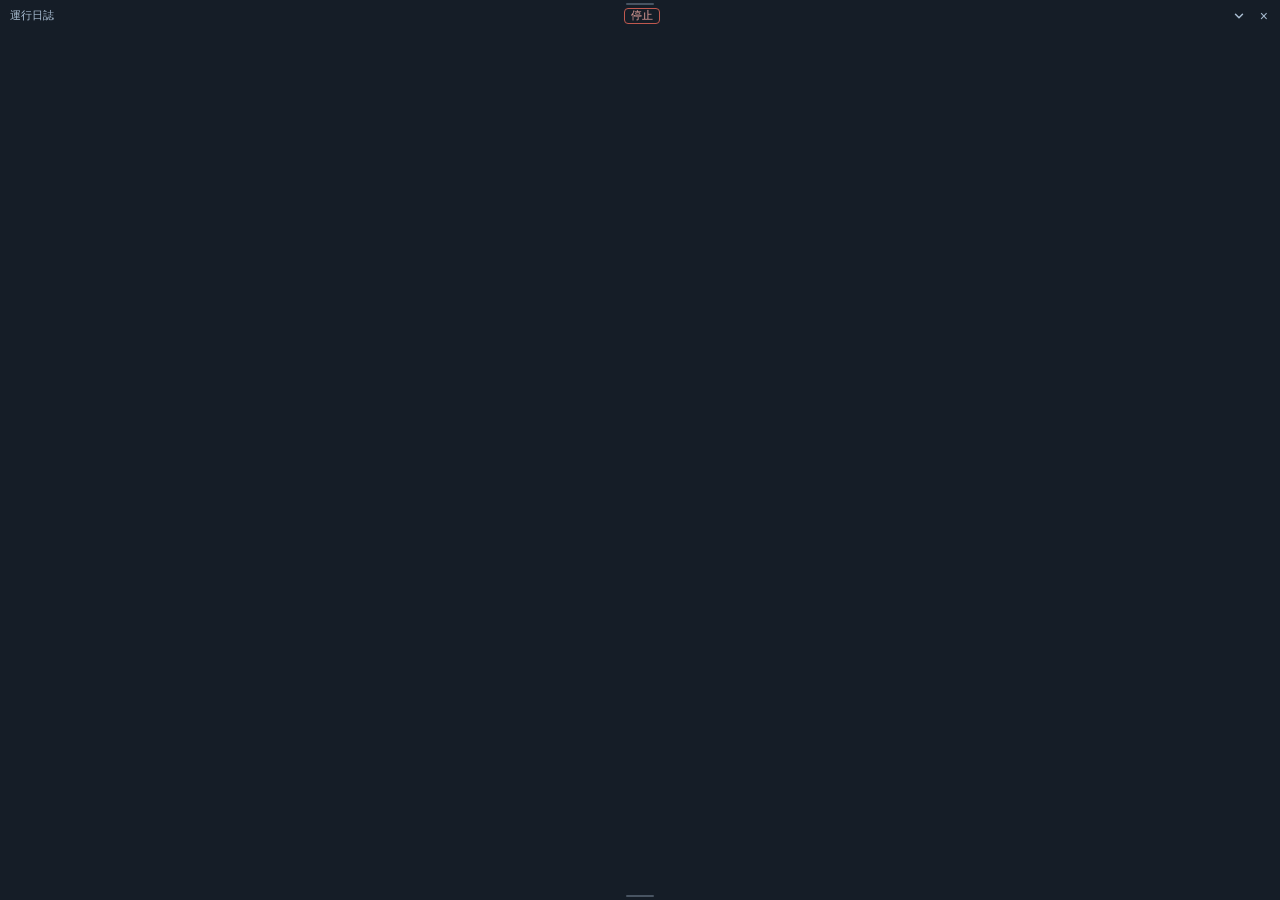
==== ui/log.html @ 016b860e "新增料理、雪雕、釣魚、採集自動化，支援前景與模擬器操作 - 料理：自動烹飪，可記錄目前菜品避免煮錯，並統計做失敗的份數 - 雪雕：自動操作雪雕流程 - 釣魚：自動拋竿，定時噴香水、放誘魚器、吃食物、丟" ====
<!doctype html>
<html lang="zh-TW">
  <head>
    <meta charset="UTF-8" />
    <title>浮動日誌</title>
    <style>
      html,
      body {
        margin: 0;
        height: 100%;
        overflow: hidden;
        background: rgba(20, 28, 38, 0.92);
        color: #eaf2fa;
        font: 12px/1.45 'Microsoft JhengHei', 'Segoe UI', sans-serif;
        user-select: none;
        -webkit-user-select: none;
      }
      .bar {
        display: grid;
        grid-template-columns: 1fr auto 1fr;
        align-items: center;
        height: 28px;
        padding: 4px 6px 0 10px;
        box-sizing: border-box;
        color: #a9bdd2;
        font-size: 11px;
        cursor: move;
      }
      .bar-left {
        min-width: 0;
        overflow: hidden;
        white-space: nowrap;
        text-overflow: ellipsis;
      }
      .bar-center {
        display: flex;
        align-items: center;
        justify-content: center;
        gap: 2px;
      }
      .bar-right {
        display: flex;
        align-items: center;
        gap: 2px;
        justify-self: end;
      }
      .elapsed {
        margin-left: 6px;
        color: #8fa6bd;
      }
      .stop {
        border: 1px solid #c0594f;
        border-radius: 4px;
        background: transparent;
        color: #f0a9a2;
        font: inherit;
        font-size: 11px;
        line-height: 1.2;
        padding: 0 6px;
        cursor: pointer;
        white-space: nowrap;
      }
      .stop:hover {
        background: #c0594f;
        color: #fff;
      }
      .grip {
        position: absolute;
        left: 0;
        right: 0;
        height: 8px;
        cursor: ns-resize;
        z-index: 2;
      }
      .grip.top {
        top: 0;
      }
      .grip.bottom {
        bottom: 0;
      }
      .grip::after {
        content: '';
        position: absolute;
        left: 50%;
        width: 28px;
        height: 2px;
        margin-left: -14px;
        top: 3px;
        border-radius: 1px;
        background: rgba(169, 189, 210, 0.35);
      }
      .grip:hover::after {
        background: rgba(169, 189, 210, 0.8);
      }
      body.collapsed .grip {
        display: none;
      }
      .collapse svg {
        display: block;
      }
      .collapse {
        border: 0;
        background: transparent;
        color: #a9bdd2;
        font-size: 14px;
        line-height: 1;
        padding: 2px 6px;
        cursor: pointer;
      }
      .collapse:hover {
        color: #fff;
      }
      body.collapsed #log {
        display: none;
      }
      /* 縮小後只剩標題列: 拿掉上方的內距，內容才會在視窗內上下置中 */
      body.collapsed .bar {
        height: 100%;
        padding-top: 0;
      }
      .close {
        border: 0;
        background: transparent;
        color: #a9bdd2;
        font-size: 14px;
        line-height: 1;
        padding: 2px 6px;
        cursor: pointer;
      }
      .close:disabled,
      .stop:disabled {
        opacity: 0.35;
        cursor: default;
      }
      .close:disabled:hover {
        color: #a9bdd2;
      }
      .stop:disabled:hover {
        background: transparent;
        color: #f0a9a2;
      }
      .close:hover {
        color: #fff;
      }
      #log {
        height: calc(100% - 28px);
        box-sizing: border-box;
        padding: 0 10px 6px;
        overflow-y: auto;
        overflow-x: hidden;
      }
      #log::-webkit-scrollbar {
        width: 6px;
      }
      #log::-webkit-scrollbar-thumb {
        background: rgba(169, 189, 210, 0.4);
        border-radius: 3px;
      }
      #log div {
        margin-top: 4px;
        white-space: normal;
        overflow-wrap: anywhere;
      }
    </style>
  </head>
  <body>
    <div class="bar pywebview-drag-region"><div class="bar-left"><span id="title">運行日誌</span><span id="elapsed" class="elapsed"></span></div><div class="bar-center"><button type="button" class="stop" id="stopBtn">停止</button></div><div class="bar-right"><button type="button" class="collapse" id="collapseBtn" aria-label="縮小"><svg viewBox="0 0 24 24" width="14" height="14" fill="none" stroke="currentColor" stroke-width="2.5" stroke-linecap="round" stroke-linejoin="round"><path d="m6 9 6 6 6-6"/></svg></button><button type="button" class="close" id="closeBtn" aria-label="關閉">×</button></div></div>
    <div id="log"></div>
    <div class="grip top" title="拖拉調整高度"></div>
    <div class="grip bottom" title="拖拉調整高度"></div>
    <script>
      const logEl = document.querySelector('#log');
      const gripEls = document.querySelectorAll('.grip');
      const elapsedEl = document.querySelector('#elapsed');
      const stopBtn = document.querySelector('#stopBtn');
      const closeBtn = document.querySelector('#closeBtn');
      const MAX_LINES = 200;
      const clock = (sec) => `${Math.floor(sec / 3600)}:${String(Math.floor((sec % 3600) / 60)).padStart(2, '0')}:${String(sec % 60).padStart(2, '0')}`;
      let baseElapsed = null;
      let baseAt = 0;
      let isRunning = false;
      // 執行時間在兩次輪詢之間也自己每秒往前跳，不用等後端回報
      const renderElapsed = () => {
        if (baseElapsed == null) return;
        const sec = baseElapsed + (isRunning ? Math.floor((Date.now() - baseAt) / 1000) : 0);
        elapsedEl.textContent = clock(sec);
      };
      setInterval(renderElapsed, 500);
      let index = 0;
      let run = -1;
      let closing = false;
      let wasRunning = false;
      window.markClosing = () => {
        closing = true;
      };

      const poll = async () => {
        if (closing) return;
        let res;
        try {
          res = await window.pywebview.api.apiFloatPoll(index, run);
        } catch (e) {
          return;
        }
        if (res.run !== run) {
          // 新的一次運行: 清掉上一次的內容
          run = res.run;
          index = 0;
          logEl.replaceChildren();
        }
        // 使用者往上捲去看舊的訊息時，新訊息進來不要把畫面拉回最底
        const atBottom = logEl.scrollHeight - logEl.scrollTop - logEl.clientHeight < 8;
        res.logs.forEach((log) => {
          index = log.index;
          const line = document.createElement('div');
          line.textContent = log.msg;
          line.title = log.msg;
          logEl.appendChild(line);
        });
        while (logEl.childElementCount > MAX_LINES) logEl.firstElementChild.remove();
        if (atBottom) logEl.scrollTop = logEl.scrollHeight;
        // 任務結束就收起來
        if (res.stopKey) stopBtn.textContent = `停止（${res.stopKey}）`;
        if (res.elapsed != null) {
          baseElapsed = res.elapsed;
          baseAt = Date.now();
          isRunning = res.running;
          renderElapsed();
        }
        // 運行中不能關閉; 停止後視窗會自動關掉
        closeBtn.disabled = res.running;
        stopBtn.disabled = !res.running;
        // 停止運行就把浮動視窗一併關掉(設定頁可關閉這個行為)
        if (wasRunning && !res.running && res.autoClose) window.pywebview.api.apiHideFloatLog();
        wasRunning = res.running;
      };

      window.addEventListener('pywebviewready', () => {
        stopBtn.addEventListener('click', () => window.pywebview.api.stop());
        // 拖拉把手調整高度(用 pointer capture，滑鼠移出視窗也能繼續拖)；放開後記住高度
        let drag = null;
        let pending = false;
        gripEls.forEach((gripEl) => {
        gripEl.addEventListener('pointerdown', (e) => {
          gripEl.setPointerCapture(e.pointerId);
          drag = { y: e.screenY, h: window.innerHeight, atTop: gripEl.classList.contains('top') };
        });
        gripEl.addEventListener('pointermove', (e) => {
          if (!drag || pending) return;
          const delta = e.screenY - drag.y;
          const height = Math.round(drag.h + (drag.atTop ? -delta : delta));
          pending = true;
          window.pywebview.api.apiResizeFloat(height, drag.atTop ? 'bottom' : 'top').finally(() => (pending = false));
        });
        const endDrag = () => {
          if (!drag) return;
          drag = null;
          window.pywebview.api.apiSaveFloatHeight();
        };
        gripEl.addEventListener('pointerup', endDrag);
        gripEl.addEventListener('pointercancel', endDrag);
        });
        // 縮小成只剩標題列(視窗高度由後端調整)，再按一次還原
        const collapseBtn = document.querySelector('#collapseBtn');
        collapseBtn.addEventListener('click', () => {
          const collapsed = document.body.classList.toggle('collapsed');
          collapseBtn.innerHTML = collapsed ? '<svg viewBox="0 0 24 24" width="14" height="14" fill="none" stroke="currentColor" stroke-width="2.5" stroke-linecap="round" stroke-linejoin="round"><path d="m18 15-6-6-6 6"/></svg>' : '<svg viewBox="0 0 24 24" width="14" height="14" fill="none" stroke="currentColor" stroke-width="2.5" stroke-linecap="round" stroke-linejoin="round"><path d="m6 9 6 6 6-6"/></svg>';
          collapseBtn.setAttribute('aria-label', collapsed ? '還原' : '縮小');
          window.pywebview.api.apiSetFloatCollapsed(collapsed);
        });
        document.querySelector('#closeBtn').addEventListener('click', () => window.pywebview.api.apiHideFloatLog());
        // 拖曳放開後記住位置
        document.addEventListener('mouseup', () => setTimeout(() => window.pywebview.api.apiSaveFloatLogPos(), 150));
        setInterval(poll, 300);
        poll();
      });
    </script>
  </body>
</html>
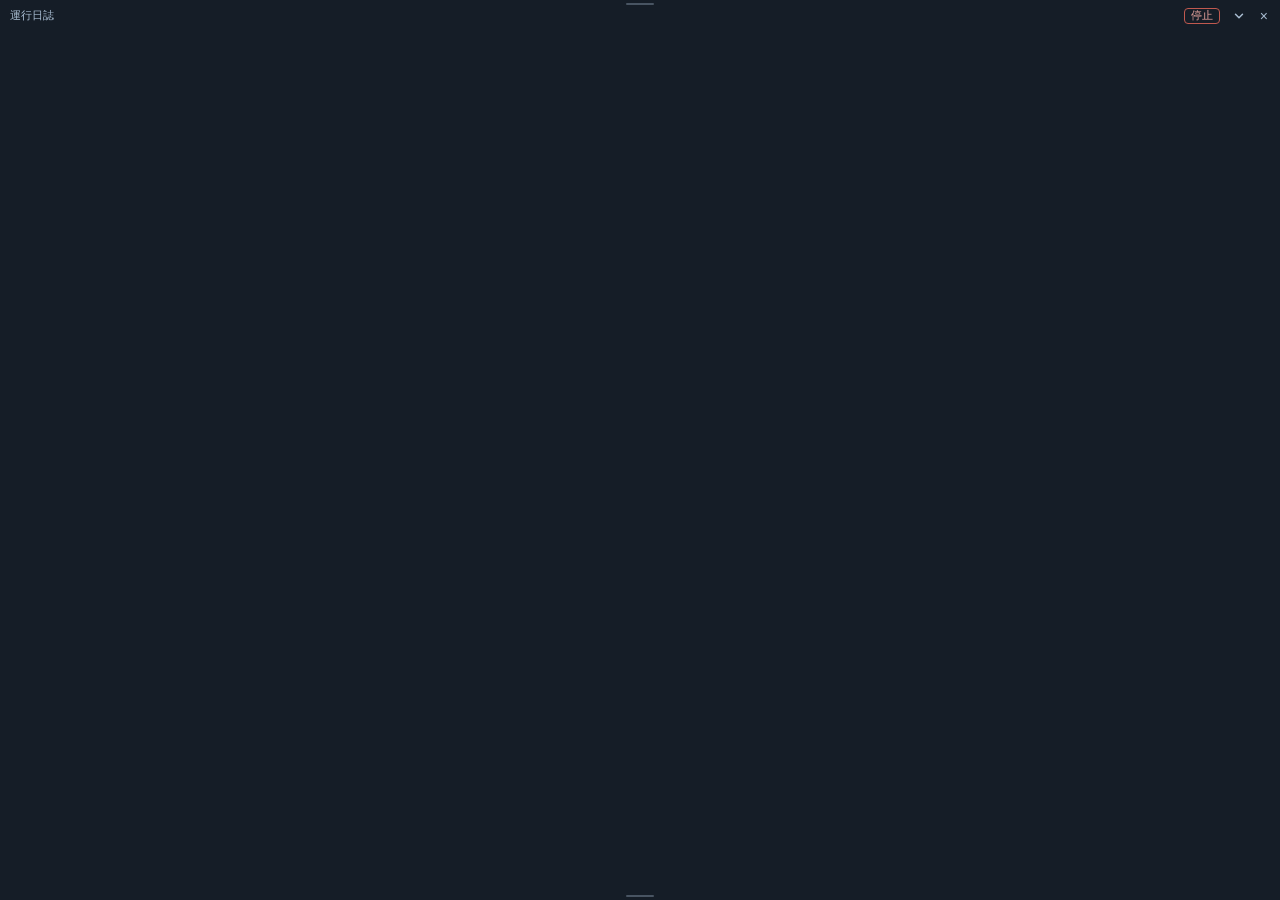
==== commit 87cfbf99: "浮動日誌背景亮度偵測改為每 3 秒一次，設定頁新增「依背景切換顏色」開關與偵測間隔，並將停止按鈕移到標題列右側 - 偵測頻率由每秒一次改為依設定秒數（預設 3 秒，最小 1 秒），降低背景取樣的負擔 " ====
--- a/ui/log.html
+++ b/ui/log.html
@@ -4,25 +4,48 @@
     <meta charset="UTF-8" />
     <title>浮動日誌</title>
     <style>
+      /* 預設深色底; 後端量測視窗後面畫面的亮度，背景很暗時 JS 會切成 data-theme=light(淺色底)，才看得清楚 */
+      :root {
+        --bg: rgba(20, 28, 38, 0.92);
+        --text: #eaf2fa;
+        --text-2: #a9bdd2;
+        --text-3: #8fa6bd;
+        --hover: #fff;
+        --grip: rgba(169, 189, 210, 0.35);
+        --grip-hover: rgba(169, 189, 210, 0.8);
+        --danger: #c0594f;
+        --danger-text: #f0a9a2;
+      }
+      :root[data-theme='light'] {
+        --bg: rgba(255, 255, 255, 0.96);
+        --text: #2b3a4b;
+        --text-2: #5f7288;
+        --text-3: #6f8296;
+        --hover: #000;
+        --grip: rgba(95, 114, 136, 0.35);
+        --grip-hover: rgba(95, 114, 136, 0.8);
+        --danger: #dd5647;
+        --danger-text: #c0392b;
+      }
       html,
       body {
         margin: 0;
         height: 100%;
         overflow: hidden;
-        background: rgba(20, 28, 38, 0.92);
-        color: #eaf2fa;
+        background: var(--bg);
+        color: var(--text);
         font: 12px/1.45 'Microsoft JhengHei', 'Segoe UI', sans-serif;
         user-select: none;
         -webkit-user-select: none;
       }
       .bar {
         display: grid;
-        grid-template-columns: 1fr auto 1fr;
+        grid-template-columns: 1fr auto;
         align-items: center;
         height: 28px;
         padding: 4px 6px 0 10px;
         box-sizing: border-box;
-        color: #a9bdd2;
+        color: var(--text-2);
         font-size: 11px;
         cursor: move;
       }
@@ -32,27 +55,24 @@
         white-space: nowrap;
         text-overflow: ellipsis;
       }
-      .bar-center {
-        display: flex;
-        align-items: center;
-        justify-content: center;
-        gap: 2px;
-      }
       .bar-right {
         display: flex;
         align-items: center;
         gap: 2px;
         justify-self: end;
       }
+      .stop {
+        margin-right: 4px;
+      }
       .elapsed {
         margin-left: 6px;
-        color: #8fa6bd;
+        color: var(--text-3);
       }
       .stop {
-        border: 1px solid #c0594f;
+        border: 1px solid var(--danger);
         border-radius: 4px;
         background: transparent;
-        color: #f0a9a2;
+        color: var(--danger-text);
         font: inherit;
         font-size: 11px;
         line-height: 1.2;
@@ -61,7 +81,7 @@
         white-space: nowrap;
       }
       .stop:hover {
-        background: #c0594f;
+        background: var(--danger);
         color: #fff;
       }
       .grip {
@@ -87,10 +107,10 @@
         margin-left: -14px;
         top: 3px;
         border-radius: 1px;
-        background: rgba(169, 189, 210, 0.35);
+        background: var(--grip);
       }
       .grip:hover::after {
-        background: rgba(169, 189, 210, 0.8);
+        background: var(--grip-hover);
       }
       body.collapsed .grip {
         display: none;
@@ -101,14 +121,14 @@
       .collapse {
         border: 0;
         background: transparent;
-        color: #a9bdd2;
+        color: var(--text-2);
         font-size: 14px;
         line-height: 1;
         padding: 2px 6px;
         cursor: pointer;
       }
       .collapse:hover {
-        color: #fff;
+        color: var(--hover);
       }
       body.collapsed #log {
         display: none;
@@ -121,7 +141,7 @@
       .close {
         border: 0;
         background: transparent;
-        color: #a9bdd2;
+        color: var(--text-2);
         font-size: 14px;
         line-height: 1;
         padding: 2px 6px;
@@ -133,14 +153,14 @@
         cursor: default;
       }
       .close:disabled:hover {
-        color: #a9bdd2;
+        color: var(--text-2);
       }
       .stop:disabled:hover {
         background: transparent;
-        color: #f0a9a2;
+        color: var(--danger-text);
       }
       .close:hover {
-        color: #fff;
+        color: var(--hover);
       }
       #log {
         height: calc(100% - 28px);
@@ -153,7 +173,7 @@
         width: 6px;
       }
       #log::-webkit-scrollbar-thumb {
-        background: rgba(169, 189, 210, 0.4);
+        background: var(--grip);
         border-radius: 3px;
       }
       #log div {
@@ -164,7 +184,7 @@
     </style>
   </head>
   <body>
-    <div class="bar pywebview-drag-region"><div class="bar-left"><span id="title">運行日誌</span><span id="elapsed" class="elapsed"></span></div><div class="bar-center"><button type="button" class="stop" id="stopBtn">停止</button></div><div class="bar-right"><button type="button" class="collapse" id="collapseBtn" aria-label="縮小"><svg viewBox="0 0 24 24" width="14" height="14" fill="none" stroke="currentColor" stroke-width="2.5" stroke-linecap="round" stroke-linejoin="round"><path d="m6 9 6 6 6-6"/></svg></button><button type="button" class="close" id="closeBtn" aria-label="關閉">×</button></div></div>
+    <div class="bar pywebview-drag-region"><div class="bar-left"><span id="title">運行日誌</span><span id="elapsed" class="elapsed"></span></div><div class="bar-right"><button type="button" class="stop" id="stopBtn">停止</button><button type="button" class="collapse" id="collapseBtn" aria-label="縮小"><svg viewBox="0 0 24 24" width="14" height="14" fill="none" stroke="currentColor" stroke-width="2.5" stroke-linecap="round" stroke-linejoin="round"><path d="m6 9 6 6 6-6"/></svg></button><button type="button" class="close" id="closeBtn" aria-label="關閉">×</button></div></div>
     <div id="log"></div>
     <div class="grip top" title="拖拉調整高度"></div>
     <div class="grip bottom" title="拖拉調整高度"></div>
@@ -219,6 +239,11 @@
         });
         while (logEl.childElementCount > MAX_LINES) logEl.firstElementChild.remove();
         if (atBottom) logEl.scrollTop = logEl.scrollHeight;
+        // 背景亮度加上遲滯，避免在臨界值附近來回閃爍
+        if (res.luma != null) {
+          if (res.luma < 110) document.documentElement.dataset.theme = 'light';
+          else if (res.luma > 140) delete document.documentElement.dataset.theme;
+        }
         // 任務結束就收起來
         if (res.stopKey) stopBtn.textContent = `停止（${res.stopKey}）`;
         if (res.elapsed != null) {
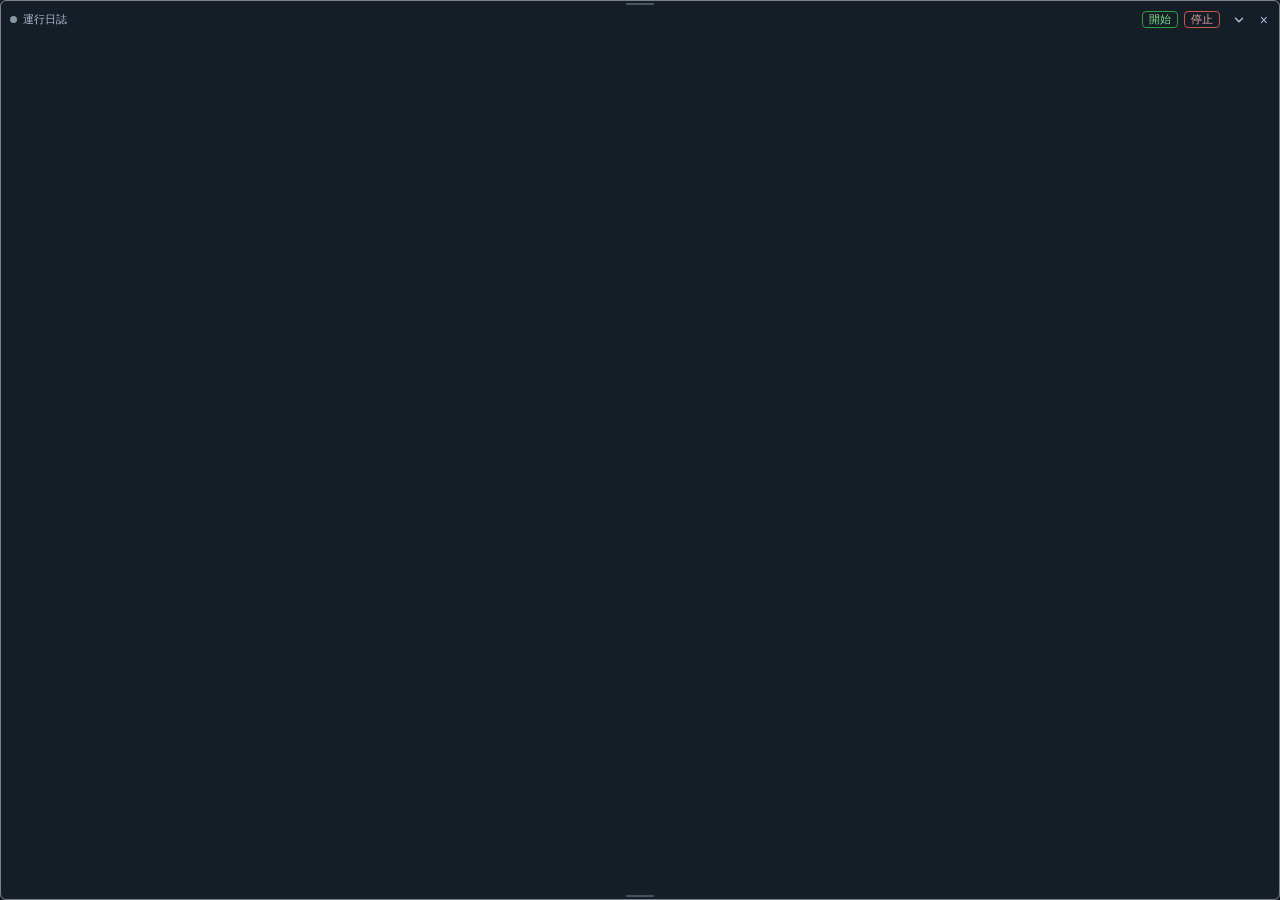
==== commit 2cf1a204: "浮動日誌新增開始鈕、運行狀態燈與任務名稱，顏色改由設定頁選黑白並加上邊框，運行中其他開始鈕一律停用 浮動日誌 - 新增「開始」按鈕，會替主視窗按下上一次運行任務的開始鈕，檢查與提示窗沿用主視窗流程 -" ====
--- a/ui/log.html
+++ b/ui/log.html
@@ -4,8 +4,9 @@
     <meta charset="UTF-8" />
     <title>浮動日誌</title>
     <style>
-      /* 預設深色底; 後端量測視窗後面畫面的亮度，背景很暗時 JS 會切成 data-theme=light(淺色底)，才看得清楚 */
+      /* 預設深色底; 設定頁選白色時 JS 會切成 data-theme=light(淺色底)。視窗外圍畫一圈邊框，疊在遊戲上才看得出範圍 */
       :root {
+        --border: rgba(255, 255, 255, 0.45);
         --bg: rgba(20, 28, 38, 0.92);
         --text: #eaf2fa;
         --text-2: #a9bdd2;
@@ -15,8 +16,20 @@
         --grip-hover: rgba(169, 189, 210, 0.8);
         --danger: #c0594f;
         --danger-text: #f0a9a2;
+        --ok: #2ea043;
+        --ok-text: #7ee08f;
+      }
+      body::after {
+        content: '';
+        position: fixed;
+        inset: 0;
+        border: 1px solid var(--border);
+        border-radius: 6px;
+        pointer-events: none;
+        z-index: 3;
       }
       :root[data-theme='light'] {
+        --border: rgba(0, 0, 0, 0.5);
         --bg: rgba(255, 255, 255, 0.96);
         --text: #2b3a4b;
         --text-2: #5f7288;
@@ -26,6 +39,8 @@
         --grip-hover: rgba(95, 114, 136, 0.8);
         --danger: #dd5647;
         --danger-text: #c0392b;
+        --ok: #2a8f3d;
+        --ok-text: #1f7a31;
       }
       html,
       body {
@@ -42,18 +57,19 @@
         display: grid;
         grid-template-columns: 1fr auto;
         align-items: center;
-        height: 28px;
-        padding: 4px 6px 0 10px;
+        height: 39px; /* 和縮小後的視窗高度一致(Windows 不讓視窗矮過這個高度)，要和 floatlog.py 的 COLLAPSED_HEIGHT 相同 */
+        padding: 0 6px 0 10px;
         box-sizing: border-box;
         color: var(--text-2);
         font-size: 11px;
         cursor: move;
       }
       .bar-left {
+        display: flex;
+        align-items: center;
         min-width: 0;
         overflow: hidden;
         white-space: nowrap;
-        text-overflow: ellipsis;
       }
       .bar-right {
         display: flex;
@@ -61,8 +77,36 @@
         gap: 2px;
         justify-self: end;
       }
-      .stop {
+      .stop,
+      .start {
         margin-right: 4px;
+      }
+      .dot {
+        flex: none;
+        width: 7px;
+        height: 7px;
+        margin-right: 6px;
+        border-radius: 50%;
+        background: #8a97a5;
+      }
+      .dot.on {
+        background: #3fb950;
+      }
+      .start {
+        border: 1px solid var(--ok);
+        border-radius: 4px;
+        background: transparent;
+        color: var(--ok-text);
+        font: inherit;
+        font-size: 11px;
+        line-height: 1.2;
+        padding: 1px 6px; /* 上下各 1px */
+        cursor: pointer;
+        white-space: nowrap;
+      }
+      .start:hover {
+        background: var(--ok);
+        color: #fff;
       }
       .elapsed {
         margin-left: 6px;
@@ -76,7 +120,7 @@
         font: inherit;
         font-size: 11px;
         line-height: 1.2;
-        padding: 0 6px;
+        padding: 1px 6px; /* 上下各 1px */
         cursor: pointer;
         white-space: nowrap;
       }
@@ -133,11 +177,6 @@
       body.collapsed #log {
         display: none;
       }
-      /* 縮小後只剩標題列: 拿掉上方的內距，內容才會在視窗內上下置中 */
-      body.collapsed .bar {
-        height: 100%;
-        padding-top: 0;
-      }
       .close {
         border: 0;
         background: transparent;
@@ -148,10 +187,15 @@
         cursor: pointer;
       }
       .close:disabled,
+      .start:disabled,
       .stop:disabled {
         opacity: 0.35;
         cursor: default;
       }
+      .start:disabled:hover {
+        background: transparent;
+        color: var(--ok-text);
+      }
       .close:disabled:hover {
         color: var(--text-2);
       }
@@ -163,7 +207,7 @@
         color: var(--hover);
       }
       #log {
-        height: calc(100% - 28px);
+        height: calc(100% - 39px);
         box-sizing: border-box;
         padding: 0 10px 6px;
         overflow-y: auto;
@@ -184,7 +228,7 @@
     </style>
   </head>
   <body>
-    <div class="bar pywebview-drag-region"><div class="bar-left"><span id="title">運行日誌</span><span id="elapsed" class="elapsed"></span></div><div class="bar-right"><button type="button" class="stop" id="stopBtn">停止</button><button type="button" class="collapse" id="collapseBtn" aria-label="縮小"><svg viewBox="0 0 24 24" width="14" height="14" fill="none" stroke="currentColor" stroke-width="2.5" stroke-linecap="round" stroke-linejoin="round"><path d="m6 9 6 6 6-6"/></svg></button><button type="button" class="close" id="closeBtn" aria-label="關閉">×</button></div></div>
+    <div class="bar pywebview-drag-region"><div class="bar-left"><span id="dot" class="dot" title="未運行"></span><span id="title">運行日誌</span><span id="elapsed" class="elapsed"></span></div><div class="bar-right"><button type="button" class="start" id="startBtn">開始</button><button type="button" class="stop" id="stopBtn">停止</button><button type="button" class="collapse" id="collapseBtn" aria-label="縮小"><svg viewBox="0 0 24 24" width="14" height="14" fill="none" stroke="currentColor" stroke-width="2.5" stroke-linecap="round" stroke-linejoin="round"><path d="m6 9 6 6 6-6"/></svg></button><button type="button" class="close" id="closeBtn" aria-label="關閉">×</button></div></div>
     <div id="log"></div>
     <div class="grip top" title="拖拉調整高度"></div>
     <div class="grip bottom" title="拖拉調整高度"></div>
@@ -193,6 +237,9 @@
       const gripEls = document.querySelectorAll('.grip');
       const elapsedEl = document.querySelector('#elapsed');
       const stopBtn = document.querySelector('#stopBtn');
+      const startBtn = document.querySelector('#startBtn');
+      const titleEl = document.querySelector('#title');
+      const dotEl = document.querySelector('#dot');
       const closeBtn = document.querySelector('#closeBtn');
       const MAX_LINES = 200;
       const clock = (sec) => `${Math.floor(sec / 3600)}:${String(Math.floor((sec % 3600) / 60)).padStart(2, '0')}:${String(sec % 60).padStart(2, '0')}`;
@@ -239,12 +286,10 @@
         });
         while (logEl.childElementCount > MAX_LINES) logEl.firstElementChild.remove();
         if (atBottom) logEl.scrollTop = logEl.scrollHeight;
-        // 背景亮度加上遲滯，避免在臨界值附近來回閃爍
-        if (res.luma != null) {
-          if (res.luma < 110) document.documentElement.dataset.theme = 'light';
-          else if (res.luma > 140) delete document.documentElement.dataset.theme;
-        }
-        // 任務結束就收起來
+        titleEl.textContent = res.task ? `運行日誌（${res.task}）` : '運行日誌';
+        // 顏色由設定頁選擇(黑或白)
+        if (res.theme === 'light') document.documentElement.dataset.theme = 'light';
+        else delete document.documentElement.dataset.theme;
         if (res.stopKey) stopBtn.textContent = `停止（${res.stopKey}）`;
         if (res.elapsed != null) {
           baseElapsed = res.elapsed;
@@ -255,6 +300,9 @@
         // 運行中不能關閉; 停止後視窗會自動關掉
         closeBtn.disabled = res.running;
         stopBtn.disabled = !res.running;
+        startBtn.disabled = res.running || !res.canStart;
+        dotEl.classList.toggle('on', res.running);
+        dotEl.title = res.running ? '運行中' : '未運行';
         // 停止運行就把浮動視窗一併關掉(設定頁可關閉這個行為)
         if (wasRunning && !res.running && res.autoClose) window.pywebview.api.apiHideFloatLog();
         wasRunning = res.running;
@@ -262,6 +310,7 @@
 
       window.addEventListener('pywebviewready', () => {
         stopBtn.addEventListener('click', () => window.pywebview.api.stop());
+        startBtn.addEventListener('click', () => window.pywebview.api.apiFloatStart());
         // 拖拉把手調整高度(用 pointer capture，滑鼠移出視窗也能繼續拖)；放開後記住高度
         let drag = null;
         let pending = false;
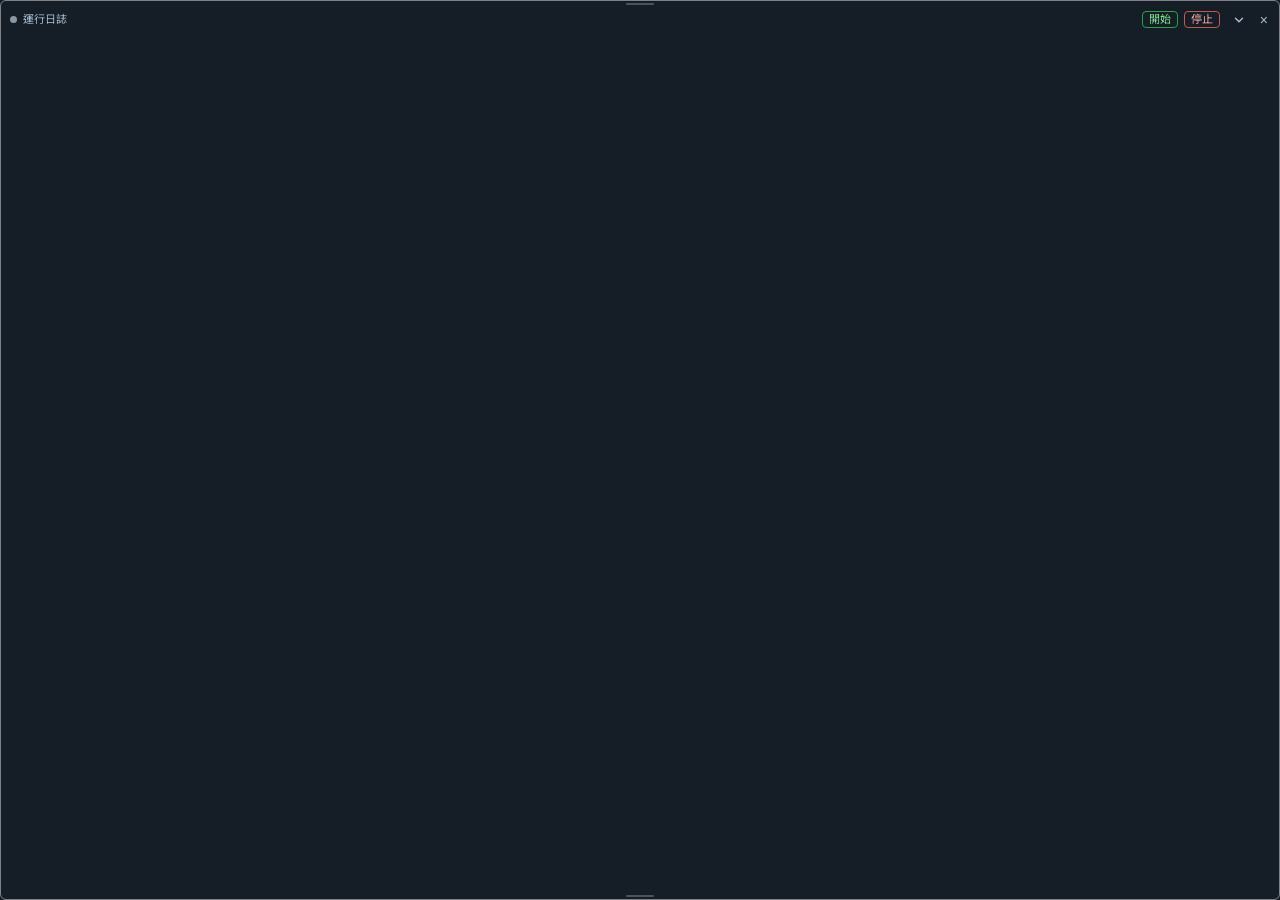
==== commit 296ae980: "懸浮日誌改用與主視窗相同的內建字型 懸浮日誌原本寫死微軟正黑體，沒有載入隨程式打包的 Inter 與 Noto Sans TC，補上 @font-face 與 --font，字型順序與主視窗一致  C" ====
--- a/ui/log.html
+++ b/ui/log.html
@@ -4,6 +4,19 @@
     <meta charset="UTF-8" />
     <title>浮動日誌</title>
     <style>
+      /* 字體和主視窗相同，隨程式一起打包，不依賴網路 (授權見 fonts/OFL-*.txt) */
+      @font-face {
+        font-family: 'Inter';
+        src: url('fonts/Inter-Variable.ttf') format('truetype');
+        font-weight: 100 900;
+        font-display: swap;
+      }
+      @font-face {
+        font-family: 'Noto Sans TC';
+        src: url('fonts/NotoSansTC-Variable.ttf') format('truetype');
+        font-weight: 100 900;
+        font-display: swap;
+      }
       /* 預設深色底; 設定頁選白色時 JS 會切成 data-theme=light(淺色底)。視窗外圍畫一圈邊框，疊在遊戲上才看得出範圍 */
       :root {
         --border: rgba(255, 255, 255, 0.45);
@@ -18,6 +31,7 @@
         --danger-text: #f0a9a2;
         --ok: #2ea043;
         --ok-text: #7ee08f;
+        --font: 'Inter', 'Noto Sans TC', 'Segoe UI Emoji', 'Microsoft JhengHei', sans-serif;
       }
       body::after {
         content: '';
@@ -49,7 +63,7 @@
         overflow: hidden;
         background: var(--bg);
         color: var(--text);
-        font: 12px/1.45 'Microsoft JhengHei', 'Segoe UI', sans-serif;
+        font: 12px/1.45 var(--font);
         user-select: none;
         -webkit-user-select: none;
       }
